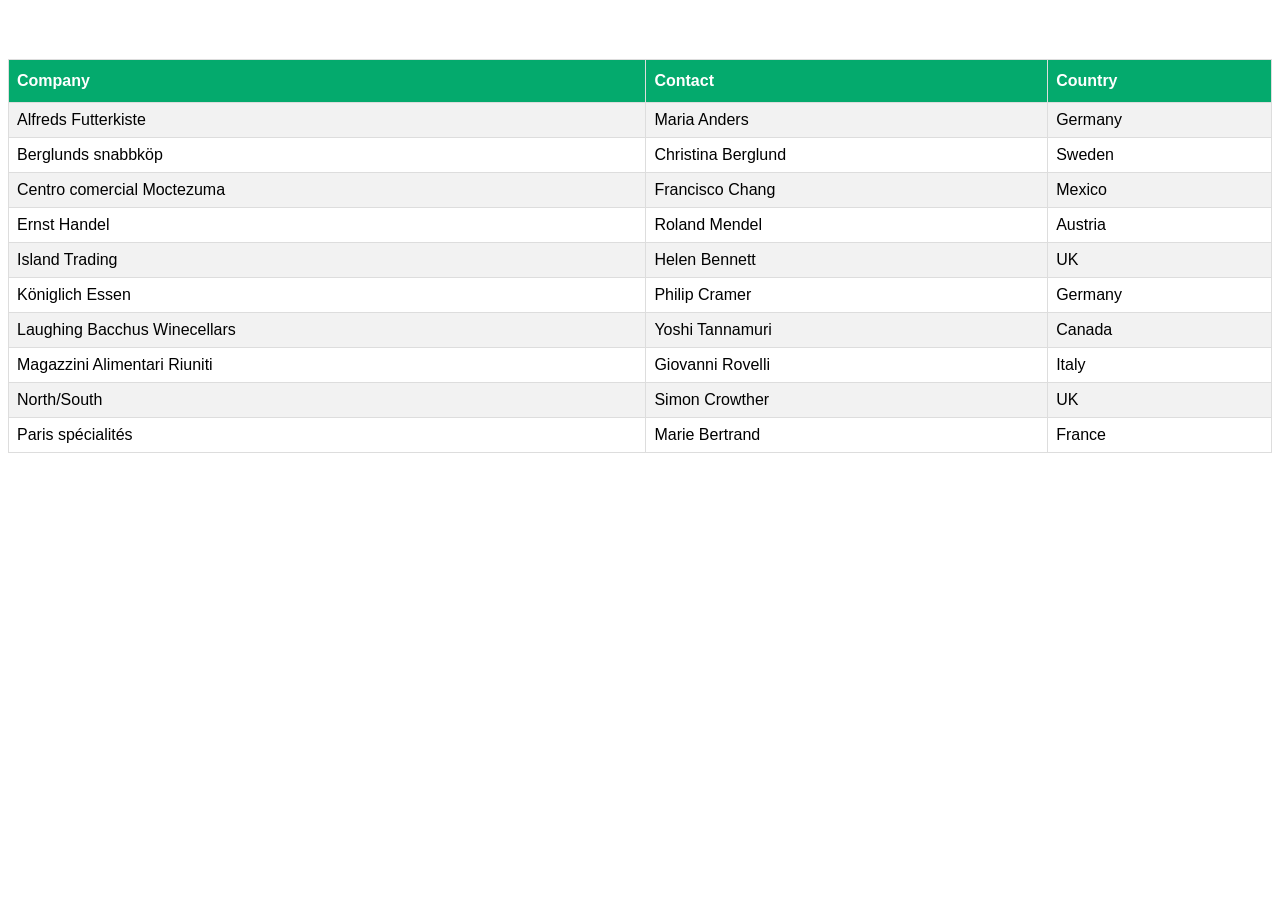
==== task3.html @ 5e4e4c27 "Add files via upload" ====
<!DOCTYPE html>
<html lang="en"></html>
<html>
<head>
    <meta charset="UTF-8">
    <meta name="viewport" content="width=device-width, initial-scale=1.0">
    <title>CSS Task 3</title>
    <link rel="stylesheet" href="task3.css">
</head>
<body>

<h3>Task - 3</h3>

<table id="customers">
  <tr>
    <th>Company</th>
    <th>Contact</th>
    <th>Country</th>
  </tr>
  <tr>
    <td>Alfreds Futterkiste</td>
    <td>Maria Anders</td>
    <td>Germany</td>
  </tr>
  <tr>
    <td>Berglunds snabbköp</td>
    <td>Christina Berglund</td>
    <td>Sweden</td>
  </tr>
  <tr>
    <td>Centro comercial Moctezuma</td>
    <td>Francisco Chang</td>
    <td>Mexico</td>
  </tr>
  <tr>
    <td>Ernst Handel</td>
    <td>Roland Mendel</td>
    <td>Austria</td>
  </tr>
  <tr>
    <td>Island Trading</td>
    <td>Helen Bennett</td>
    <td>UK</td>
  </tr>
  <tr>
    <td>Königlich Essen</td>
    <td>Philip Cramer</td>
    <td>Germany</td>
  </tr>
  <tr>
    <td>Laughing Bacchus Winecellars</td>
    <td>Yoshi Tannamuri</td>
    <td>Canada</td>
  </tr>
  <tr>
    <td>Magazzini Alimentari Riuniti</td>
    <td>Giovanni Rovelli</td>
    <td>Italy</td>
  </tr>
  <tr>
    <td>North/South</td>
    <td>Simon Crowther</td>
    <td>UK</td>
  </tr>
  <tr>
    <td>Paris spécialités</td>
    <td>Marie Bertrand</td>
    <td>France</td>
  </tr>
</table>

</body>
</html>
---- task3.css ----
#customers {
    font-family: Arial, Helvetica, sans-serif;
    border-collapse: collapse;
    width: 100%;
  }
  
  #customers td, #customers th {
    border: 1px solid #ddd;
    padding: 8px;
  }
  
  #customers tr:nth-child(even){background-color: #f2f2f2;}
  
  #customers tr:hover {background-color: #ddd;}
  
  #customers th {
    padding-top: 12px;
    padding-bottom: 12px;
    text-align: left;
    background-color: #04AA6D;
    color: white;
  }
  h3{
    background-image: url(arr.png);
    border-color: white;
    display: flex;
    width:300px;
    background-size:cover;
    color: white;
    padding-left: 10px;
    size-adjust: auto;
    font-size: auto;
}
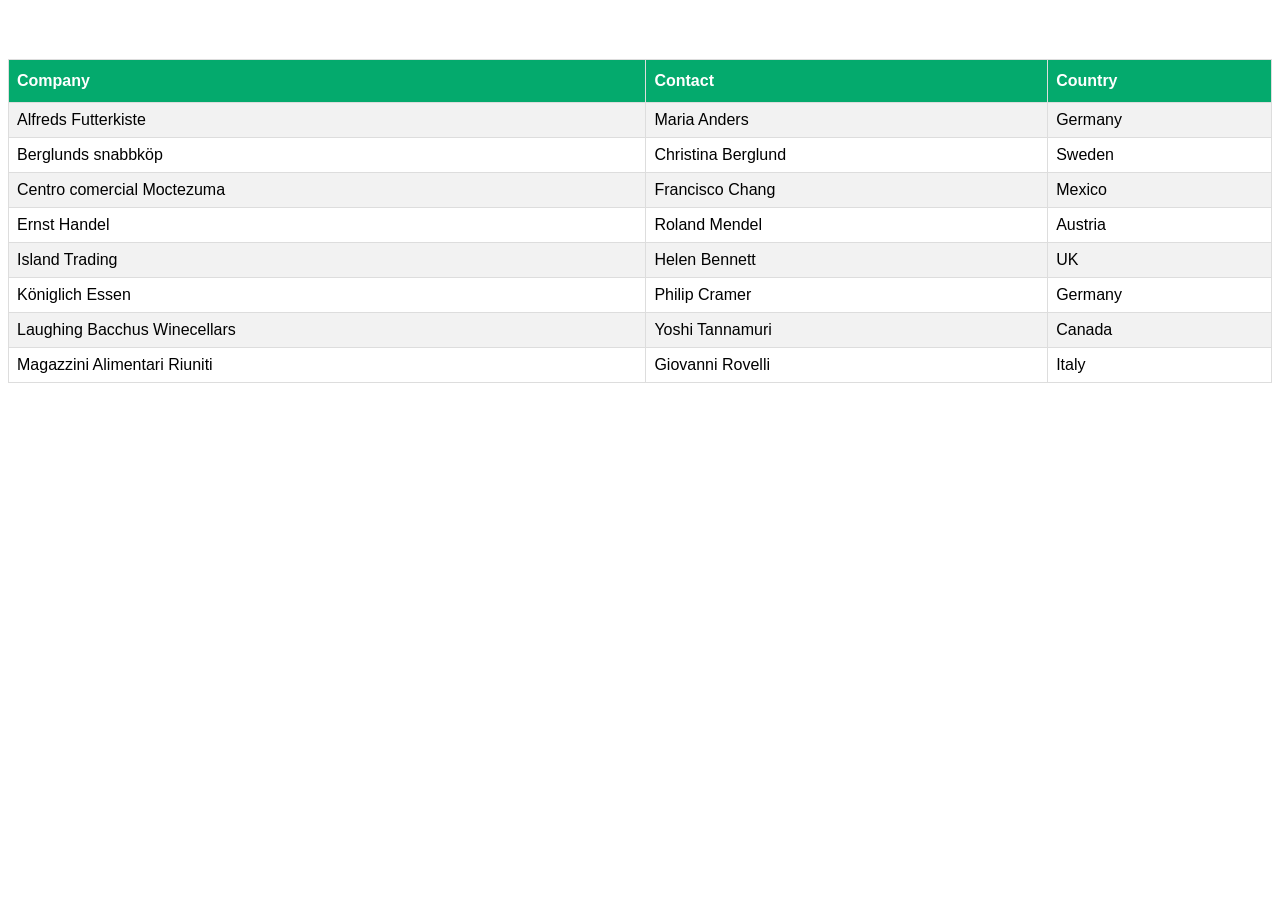
==== commit 1968eddc: "Update task3.html" ====
--- a/task3.html
+++ b/task3.html
@@ -57,16 +57,6 @@
     <td>Giovanni Rovelli</td>
     <td>Italy</td>
   </tr>
-  <tr>
-    <td>North/South</td>
-    <td>Simon Crowther</td>
-    <td>UK</td>
-  </tr>
-  <tr>
-    <td>Paris spécialités</td>
-    <td>Marie Bertrand</td>
-    <td>France</td>
-  </tr>
 </table>
 
 </body>
